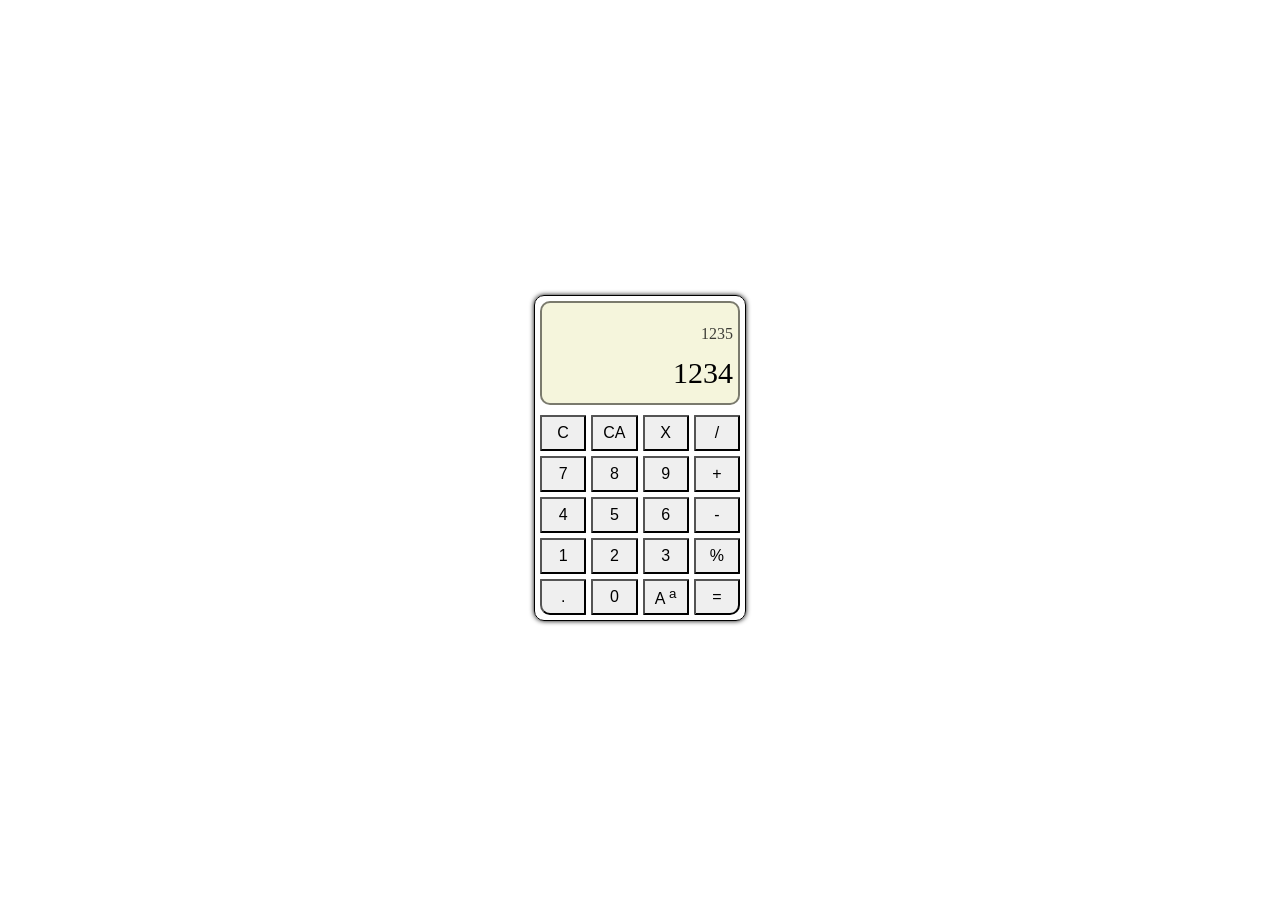
==== index.html @ 8f2b2022 "first commit" ====
<!DOCTYPE html>
<html lang="en">
<head>
    <meta charset="UTF-8">
    <meta http-equiv="X-UA-Compatible" content="IE=edge">
    <meta name="viewport" content="width=device-width, initial-scale=1.0">
    <link rel="stylesheet" href="style.css">
    <title>Calculator</title>
</head>
<body>
    <main id="container">
        <section id="wrapper-display">
            <div id="primary-display">1235</div>
            <div id="secondary-display">1234</div>
        </section>
        <section id="button">
            <button id="clear" class="button">C</button>
            <button id="clear-all" class="button">CA</button>
            <button id="multiplication" class="button">X</button>
            <button id="distribution" class="button">/</button>

            <button class="button number">7</button>
            <button class="button number">8</button>
            <button class="button number">9</button>
            <button id="addition" class="button">+</button>

            <button class="button number">4</button>
            <button class="button number">5</button>
            <button class="button number">6</button>
            <button id="substraction" class="button">-</button>

            <button class="button number">1</button>
            <button class="button number">2</button>
            <button class="button number">3</button>
            <button id="percent" class="button">%</button>

            <button id="dot" class="button">.</button>
            <button class="button number">0</button>
            <button id="exponent" class="button">A <sup>a</sup></button>
            <button id="result" class="button">=</button>
        </section>
    </main>



    <script src="scripts.js"></script>
</body>
</html>
---- style.css ----
body{
    display: flex;
    justify-content: center;
    align-items: center;
    height: 100vh;
}

#container {
    width: fit-content;
    border: 1px solid;
    border-radius: 10px;
    box-shadow: 0px 0px 5px;
}

#wrapper-display {
    border-radius: 10px;
    margin: 5px;
    box-shadow: inset 0px 0px 5;
    height: 100px;
    display: grid;
    grid-template-rows: 1fr 1.5fr;
    background-color: beige;
    border: 2px solid rgba(0, 0, 0, 0.5);
}

#secondary-display {
    font-size: 30px;
    display: flex;
    justify-content: flex-end;
    align-items: center;
    background-color: beige;
    padding: 0 5px 0 5px;
    border-bottom-left-radius: 10px;
    border-bottom-right-radius: 10px;
}

#primary-display {
    padding: 0 5px 0 5px;
    font-size: 16px;
    display: flex;
    justify-content: flex-end;
    align-items: flex-end;
    border-bottom-left-radius: 10px;
    border-bottom-right-radius: 10px;
    opacity: 75%;
}

#button {
    border-bottom-left-radius: 10px;
    border-bottom-right-radius: 10px;
    padding: 5px;
    display: grid;
    grid-template-columns: 1fr 1fr 1fr 1fr;
    grid-template-rows: 1fr 1fr 1fr 1fr 1fr;
    gap: 5px;
    width: 200px;
    height: 200px;
}

.button {
    font-size: 16px;
    border-radius: 1px;
}

#dot {
    border-bottom-left-radius: 10px;
}

#result {
    border-bottom-right-radius: 10px;
}
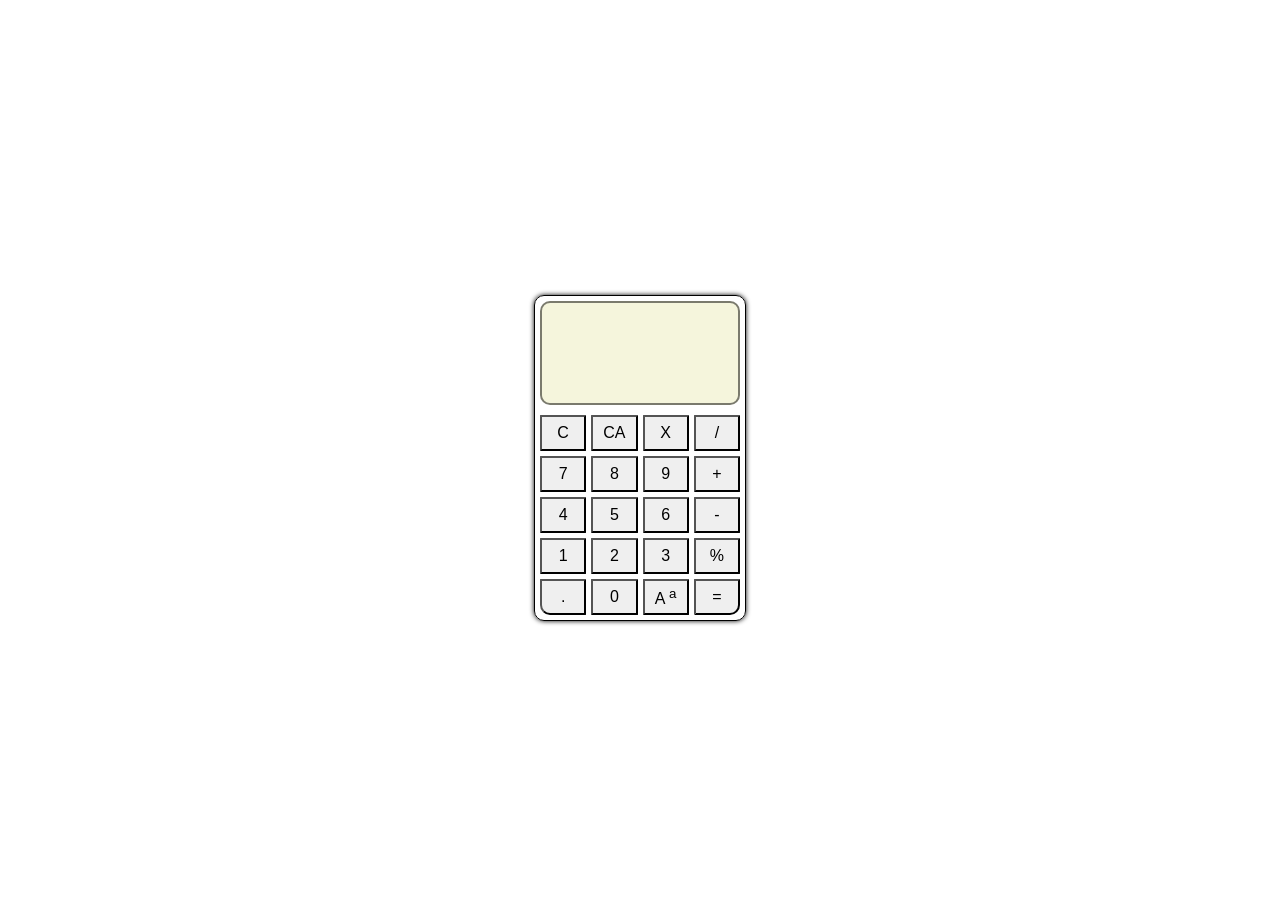
==== commit 67da701c: "update js" ====
--- a/index.html
+++ b/index.html
@@ -10,8 +10,8 @@
 <body>
     <main id="container">
         <section id="wrapper-display">
-            <div id="primary-display">1235</div>
-            <div id="secondary-display">1234</div>
+            <div id="primary-display"></div>
+            <div id="secondary-display"></div>
         </section>
         <section id="button">
             <button id="clear" class="button">C</button>
@@ -22,7 +22,7 @@
             <button class="button number">7</button>
             <button class="button number">8</button>
             <button class="button number">9</button>
-            <button id="addition" class="button">+</button>
+            <button onclick="addition()" class="button">+</button>
 
             <button class="button number">4</button>
             <button class="button number">5</button>
--- a/style.css
+++ b/style.css
@@ -6,10 +6,11 @@
 }
 
 #container {
-    width: fit-content;
+    width: 210px;
     border: 1px solid;
     border-radius: 10px;
     box-shadow: 0px 0px 5px;
+
 }
 
 #wrapper-display {
@@ -32,6 +33,7 @@
     padding: 0 5px 0 5px;
     border-bottom-left-radius: 10px;
     border-bottom-right-radius: 10px;
+    overflow: hidden;
 }
 
 #primary-display {
@@ -43,6 +45,7 @@
     border-bottom-left-radius: 10px;
     border-bottom-right-radius: 10px;
     opacity: 75%;
+    overflow: hidden;
 }
 
 #button {
